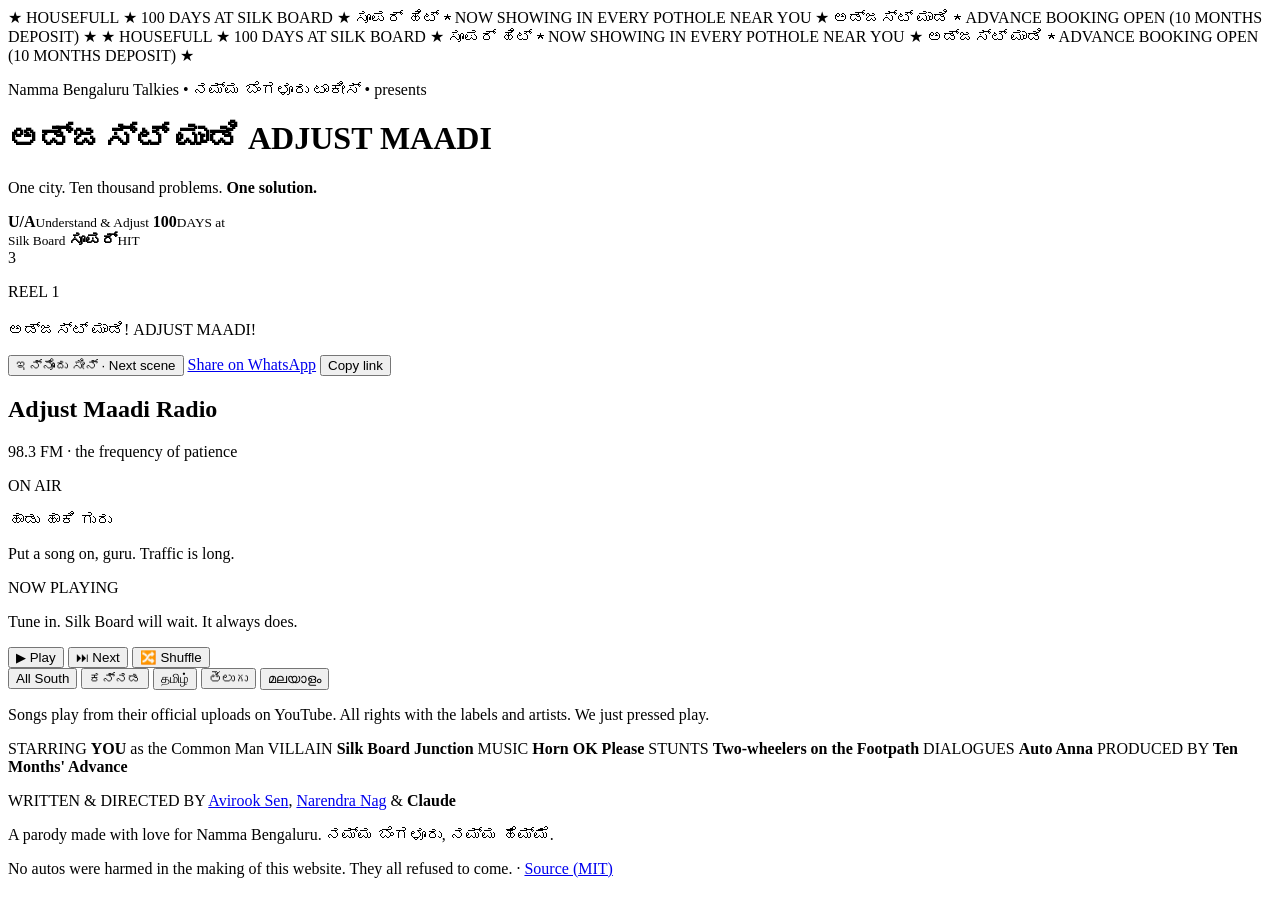
==== public/index.html @ a218cbc2 "Adjust Maadi: a Namma Bengaluru potboiler, one scene per load, plus Adjust Maadi Radio Co-Authored-B" ====
<!doctype html>
<html lang="en">
<head>
  <meta charset="utf-8">
  <meta name="viewport" content="width=device-width, initial-scale=1">
  <title>Adjust Maadi — ಅಡ್ಜಸ್ಟ್ ಮಾಡಿ | Now Showing in Namma Bengaluru</title>
  <meta name="description" content="A Namma Bengaluru potboiler. Silk Board, auto meters, water tankers, potholes, ten-month deposits. One solution. Adjust maadi. Plus Adjust Maadi Radio.">
  <meta property="og:title" content="ADJUST MAADI — ಅಡ್ಜಸ್ಟ್ ಮಾಡಿ">
  <meta property="og:description" content="A new scene from Namma Bengaluru every time you open it. Blockbuster. Housefull. 100 days at Silk Board.">
  <meta property="og:url" content="https://adjustmaadi.com/">
  <meta property="og:type" content="website">
  <meta name="theme-color" content="#2a0612">
  <link rel="icon" href="/favicon.svg" type="image/svg+xml">
  <link rel="preconnect" href="https://fonts.googleapis.com">
  <link rel="preconnect" href="https://fonts.gstatic.com" crossorigin>
  <link href="https://fonts.googleapis.com/css2?family=Baloo+Tamma+2:wght@500;700;800&family=Bungee&family=Bungee+Shade&family=Courier+Prime:wght@400;700&family=Oswald:wght@500;700&display=swap" rel="stylesheet">
  <link rel="stylesheet" href="/styles.css">
</head>
<body>
  <div class="ticker" aria-hidden="true">
    <div class="ticker__track">
      <span>★ HOUSEFULL ★ 100 DAYS AT SILK BOARD ★ ಸೂಪರ್ ಹಿಟ್ ★ NOW SHOWING IN EVERY POTHOLE NEAR YOU ★ ಅಡ್ಜಸ್ಟ್ ಮಾಡಿ ★ ADVANCE BOOKING OPEN (10 MONTHS DEPOSIT) ★ </span>
      <span>★ HOUSEFULL ★ 100 DAYS AT SILK BOARD ★ ಸೂಪರ್ ಹಿಟ್ ★ NOW SHOWING IN EVERY POTHOLE NEAR YOU ★ ಅಡ್ಜಸ್ಟ್ ಮಾಡಿ ★ ADVANCE BOOKING OPEN (10 MONTHS DEPOSIT) ★ </span>
    </div>
  </div>

  <header class="poster">
    <div class="poster__rays" aria-hidden="true"></div>
    <p class="poster__presents">Namma Bengaluru Talkies <span class="dot">•</span> ನಮ್ಮ ಬೆಂಗಳೂರು ಟಾಕೀಸ್ <span class="dot">•</span> presents</p>
    <h1 class="poster__title">
      <span class="poster__kn" lang="kn">ಅಡ್ಜಸ್ಟ್ ಮಾಡಿ</span>
      <span class="poster__en">ADJUST MAADI</span>
    </h1>
    <p class="poster__tag">One city. Ten thousand problems. <strong>One solution.</strong></p>
    <div class="badges" aria-hidden="true">
      <span class="badge badge--cert"><b>U/A</b><small>Understand &amp; Adjust</small></span>
      <span class="badge badge--days"><b>100</b><small>DAYS at<br>Silk Board</small></span>
      <span class="badge badge--hit"><b lang="kn">ಸೂಪರ್</b><small>HIT</small></span>
    </div>
  </header>

  <main>
    <section class="reel" aria-labelledby="scene-title">
      <div class="reel__sprockets reel__sprockets--l" aria-hidden="true"></div>
      <div class="reel__sprockets reel__sprockets--r" aria-hidden="true"></div>

      <div class="countdown" id="countdown" aria-hidden="true"><span id="countdown-n">3</span></div>

      <article class="scene" id="scene" aria-live="polite">
        <p class="scene__reel" id="scene-reel">REEL 1</p>
        <h2 class="scene__title" id="scene-title">
          <span class="scene__title-kn" lang="kn" id="scene-title-kn"></span>
          <span class="scene__title-en" id="scene-title-en"></span>
        </h2>
        <p class="scene__slug" id="scene-slug"></p>
        <ul class="scene__cast" id="scene-cast"></ul>
        <p class="scene__action" id="scene-action"></p>
        <div class="scene__lines" id="scene-lines"></div>
        <p class="scene__sfx" id="scene-sfx"></p>
      </article>

      <div class="slam" id="slam" aria-hidden="true">
        <div class="slam__lines"></div>
        <div class="slam__stamp">
          <span class="slam__kn" lang="kn">ಅಡ್ಜಸ್ಟ್ ಮಾಡಿ!</span>
          <span class="slam__en">ADJUST MAADI!</span>
        </div>
      </div>
      <p class="chorus" id="chorus"></p>

      <div class="actions">
        <button class="btn btn--primary" id="next-scene" type="button">
          <span lang="kn">ಇನ್ನೊಂದು ಸೀನ್</span> · Next scene
        </button>
        <a class="btn btn--wa" id="share-wa" href="#" target="_blank" rel="noopener">Share on WhatsApp</a>
        <button class="btn btn--ghost" id="copy-link" type="button">Copy link</button>
      </div>
      <p class="reel__count" id="reel-count"></p>
    </section>

    <section class="radio" id="radio" aria-labelledby="radio-title">
      <div class="radio__body">
        <div class="radio__head">
          <div class="radio__brand">
            <h2 id="radio-title">Adjust Maadi Radio</h2>
            <p class="radio__freq"><span class="radio__mhz">98.3</span> FM <span class="radio__sub">· the frequency of patience</span></p>
          </div>
          <div class="radio__onair" id="onair" aria-hidden="true">ON AIR</div>
        </div>

        <div class="radio__grid">
          <div class="radio__screen">
            <div id="yt-player" class="radio__player"></div>
            <div class="radio__idle" id="radio-idle">
              <p class="radio__idle-kn" lang="kn">ಹಾಡು ಹಾಕಿ ಗುರು</p>
              <p>Put a song on, guru. Traffic is long.</p>
            </div>
          </div>

          <div class="radio__side">
            <p class="radio__label">NOW PLAYING</p>
            <p class="radio__now" id="now-title">Tune in. Silk Board will wait. It always does.</p>
            <p class="radio__film" id="now-film"></p>
            <p class="radio__vibe" id="now-vibe"></p>
            <div class="radio__controls">
              <button class="knob knob--play" id="radio-play" type="button" aria-label="Play">▶ <span>Play</span></button>
              <button class="knob" id="radio-next" type="button" aria-label="Next song">⏭ <span>Next</span></button>
              <button class="knob" id="radio-shuffle" type="button" aria-pressed="true" aria-label="Shuffle">🔀 <span>Shuffle</span></button>
            </div>
            <div class="chips" role="group" aria-label="Language">
              <button class="chip is-on" data-lang="all" type="button">All South</button>
              <button class="chip" data-lang="Kannada" type="button" lang="kn">ಕನ್ನಡ</button>
              <button class="chip" data-lang="Tamil" type="button">தமிழ்</button>
              <button class="chip" data-lang="Telugu" type="button">తెలుగు</button>
              <button class="chip" data-lang="Malayalam" type="button">മലയാളം</button>
            </div>
          </div>
        </div>

        <ol class="tracklist" id="tracklist"></ol>
        <p class="radio__fine">Songs play from their official uploads on YouTube. All rights with the labels and artists. We just pressed play.</p>
      </div>
    </section>
  </main>

  <footer class="credits">
    <p class="credits__block">
      <span>STARRING <b>YOU</b> as the Common Man</span>
      <span>VILLAIN <b>Silk Board Junction</b></span>
      <span>MUSIC <b>Horn OK Please</b></span>
      <span>STUNTS <b>Two-wheelers on the Footpath</b></span>
      <span>DIALOGUES <b>Auto Anna</b></span>
      <span>PRODUCED BY <b>Ten Months' Advance</b></span>
    </p>
    <p class="credits__by">
      WRITTEN &amp; DIRECTED BY
      <a href="https://wetwicket.com">Avirook Sen</a>,
      <a href="https://narendranag.com">Narendra Nag</a>
      &amp; <b>Claude</b>
    </p>
    <p class="credits__love">A parody made with love for Namma Bengaluru. <span lang="kn">ನಮ್ಮ ಬೆಂಗಳೂರು, ನಮ್ಮ ಹೆಮ್ಮೆ.</span></p>
    <p class="credits__fine">No autos were harmed in the making of this website. They all refused to come. · <a href="https://github.com/narendranag/adjustmaadi">Source (MIT)</a></p>
  </footer>

  <script src="/scenes.js"></script>
  <script src="/playlist.js"></script>
  <script src="/app.js"></script>
</body>
</html>
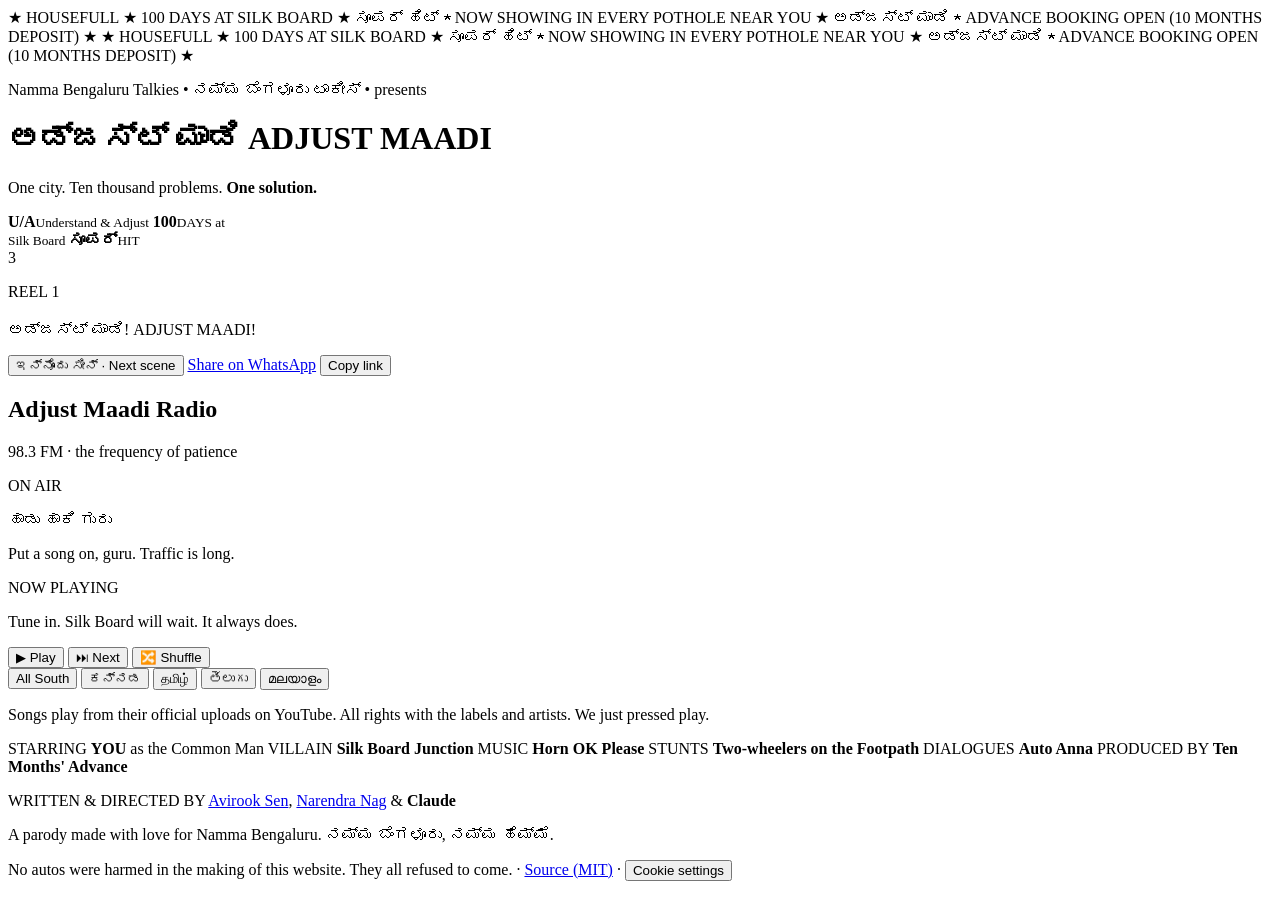
==== commit ac390a74: "feat(analytics): consent banner and Consent Mode v2, GA4 through Tag Manager Consent defaults to den" ====
--- a/public/index.html
+++ b/public/index.html
@@ -1,6 +1,18 @@
 <!doctype html>
 <html lang="en">
 <head>
+  <!-- Google Tag Manager (GTM-TWQ98P9Q, analytics.yaml), which loads GA4. Consent Mode starts denied
+       for everyone; a stored "yes" from the banner (/consent.js) is replayed before the container loads. -->
+  <script>
+    window.dataLayer = window.dataLayer || [];
+    function gtag(){dataLayer.push(arguments);}
+    gtag('consent', 'default', {analytics_storage: 'denied', ad_storage: 'denied', ad_user_data: 'denied', ad_personalization: 'denied'});
+    try { if (localStorage.getItem('analytics-consent') === 'granted') gtag('consent', 'update', {analytics_storage: 'granted'}); } catch (e) {}
+    (function(w,d,s,l,i){w[l]=w[l]||[];w[l].push({'gtm.start':new Date().getTime(),event:'gtm.js'});
+    var f=d.getElementsByTagName(s)[0],j=d.createElement(s),dl=l!='dataLayer'?'&l='+l:'';j.async=true;
+    j.src='https://www.googletagmanager.com/gtm.js?id='+i+dl;f.parentNode.insertBefore(j,f);
+    })(window,document,'script','dataLayer','GTM-TWQ98P9Q');
+  </script>
   <meta charset="utf-8">
   <meta name="viewport" content="width=device-width, initial-scale=1">
   <title>Adjust Maadi — ಅಡ್ಜಸ್ಟ್ ಮಾಡಿ | Now Showing in Namma Bengaluru</title>
@@ -139,11 +151,12 @@
       &amp; <b>Claude</b>
     </p>
     <p class="credits__love">A parody made with love for Namma Bengaluru. <span lang="kn">ನಮ್ಮ ಬೆಂಗಳೂರು, ನಮ್ಮ ಹೆಮ್ಮೆ.</span></p>
-    <p class="credits__fine">No autos were harmed in the making of this website. They all refused to come. · <a href="https://github.com/narendranag/adjustmaadi">Source (MIT)</a></p>
+    <p class="credits__fine">No autos were harmed in the making of this website. They all refused to come. · <a href="https://github.com/narendranag/adjustmaadi">Source (MIT)</a> · <button class="credits__link" type="button" data-consent-reopen>Cookie settings</button></p>
   </footer>
 
   <script src="/scenes.js"></script>
   <script src="/playlist.js"></script>
   <script src="/app.js"></script>
+  <script src="/consent.js"></script>
 </body>
 </html>
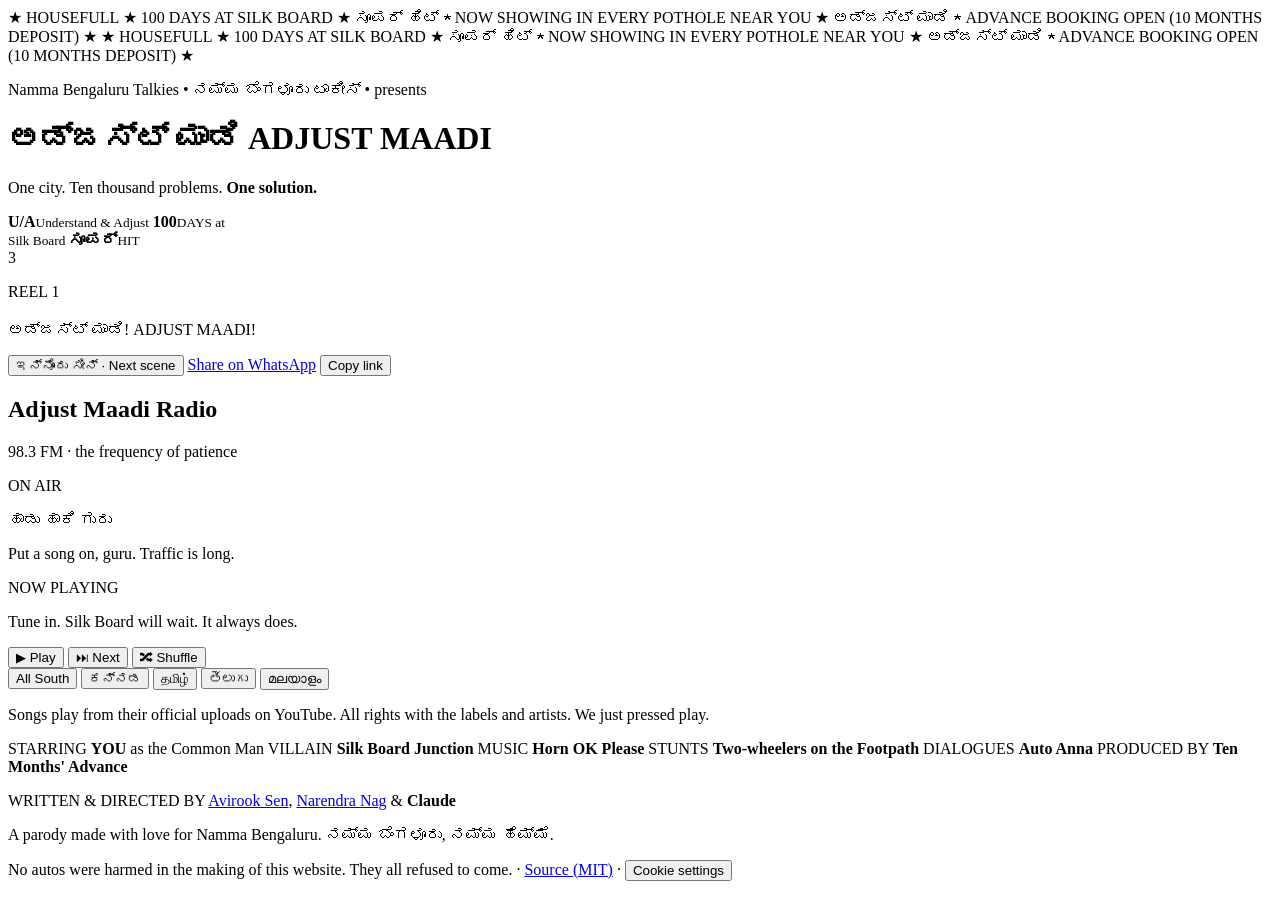
==== commit 5c9c092c: "fix(design): clear the nine drift items in DESIGN.md 404 loads the webfonts; Bungee Shade dropped; b" ====
--- a/public/index.html
+++ b/public/index.html
@@ -25,7 +25,7 @@
   <link rel="icon" href="/favicon.svg" type="image/svg+xml">
   <link rel="preconnect" href="https://fonts.googleapis.com">
   <link rel="preconnect" href="https://fonts.gstatic.com" crossorigin>
-  <link href="https://fonts.googleapis.com/css2?family=Baloo+Tamma+2:wght@500;700;800&family=Bungee&family=Bungee+Shade&family=Courier+Prime:wght@400;700&family=Oswald:wght@500;700&display=swap" rel="stylesheet">
+  <link href="https://fonts.googleapis.com/css2?family=Baloo+Tamma+2:wght@500;700;800&family=Bungee&family=Courier+Prime:wght@400;700&family=Oswald:wght@500;700&display=swap" rel="stylesheet">
   <link rel="stylesheet" href="/styles.css">
 </head>
 <body>
@@ -115,9 +115,9 @@
             <p class="radio__film" id="now-film"></p>
             <p class="radio__vibe" id="now-vibe"></p>
             <div class="radio__controls">
-              <button class="knob knob--play" id="radio-play" type="button" aria-label="Play">▶ <span>Play</span></button>
-              <button class="knob" id="radio-next" type="button" aria-label="Next song">⏭ <span>Next</span></button>
-              <button class="knob" id="radio-shuffle" type="button" aria-pressed="true" aria-label="Shuffle">🔀 <span>Shuffle</span></button>
+              <button class="knob knob--play" id="radio-play" type="button" aria-label="Play">▶&#xFE0E; <span>Play</span></button>
+              <button class="knob" id="radio-next" type="button" aria-label="Next song">⏭&#xFE0E; <span>Next</span></button>
+              <button class="knob" id="radio-shuffle" type="button" aria-pressed="true" aria-label="Shuffle">🔀&#xFE0E; <span>Shuffle</span></button>
             </div>
             <div class="chips" role="group" aria-label="Language">
               <button class="chip is-on" data-lang="all" type="button">All South</button>
